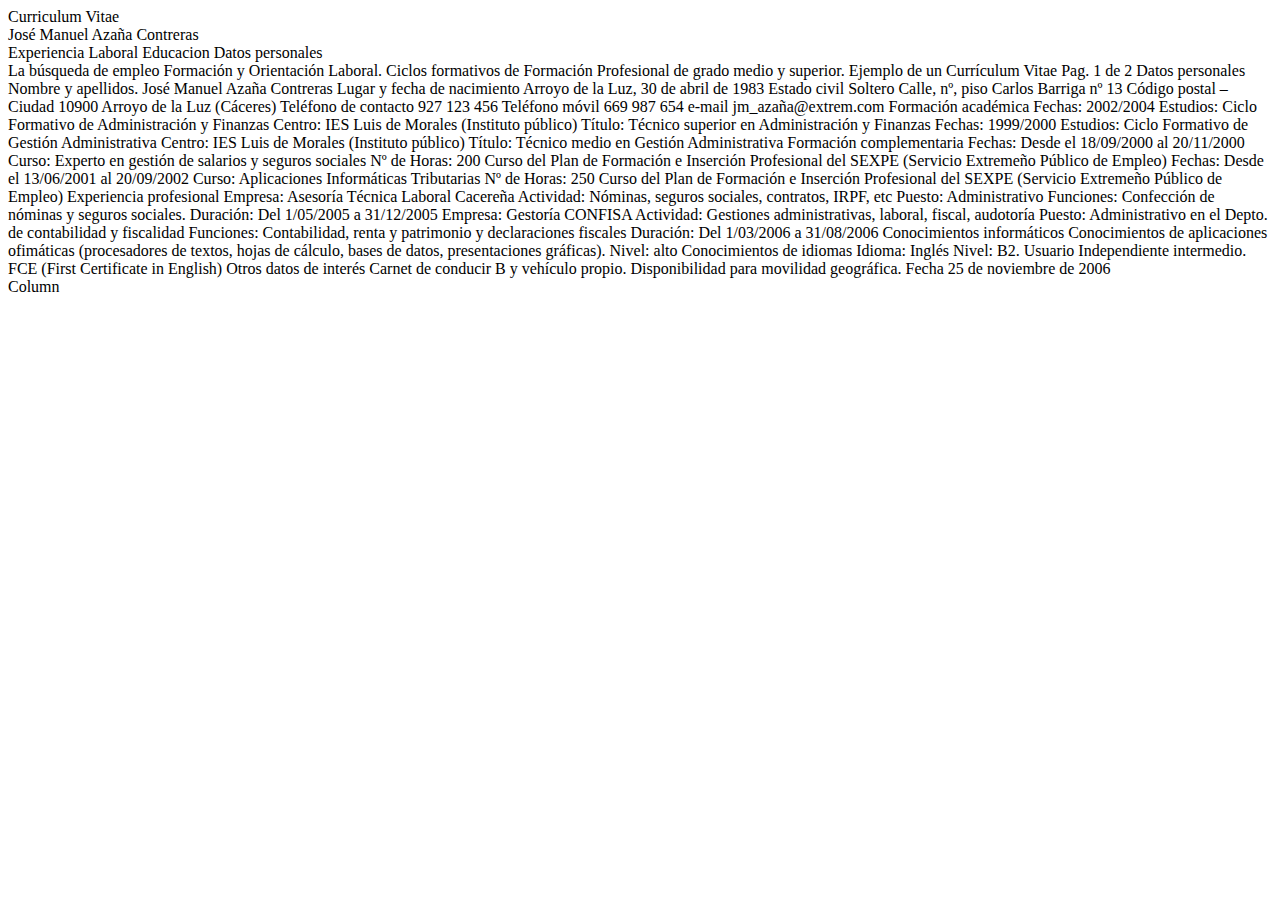
==== CurriculumVitaeDossier/CV.html @ 0059cfce "tercer commit" ====
<!DOCTYPE html>
<html lang="en">
<head>
    <meta charset="UTF-8">
    <meta http-equiv="X-UA-Compatible" content="IE=edge"\watch>
    <meta name="viewport" content="width=device-width, initial-scale=1.0">
    <link rel="icon" type="image/x-icon" href="https://www.w3schools.com/images/favicon.ico">
    <link href="https://cdn.jsdelivr.net/npm/bootstrap@5.3.0-alpha1/dist/css/bootstrap.min.css" rel="stylesheet" integrity="sha384-GLhlTQ8iRABdZLl6O3oVMWSktQOp6b7In1Zl3/Jr59b6EGGoI1aFkw7cmDA6j6gD" crossorigin="anonymous">    <link href="https://fonts.googleapis.com/css2?family=Roboto:wght@100&display=swap" rel="stylesheet">
    <title>Document</title>
    <title>Curriculum Vitae</title>
    
</head>
<body>

    <section>
        <nav></nav>
        <header class="container text-center">Curriculum Vitae</header>
            <nav class="container text-center">José Manuel Azaña Contreras</nav>
                   
    </section>
    <div>
        <div class="row">
          <div class="col-2">
            Experiencia Laboral
            Educacion
            Datos personales
          </div>
          <div class="col-8">
            <section class="container text-left">
                La búsqueda de empleo
                Formación y Orientación Laboral. Ciclos formativos de Formación Profesional de grado
                medio y superior.
                Ejemplo de un Currículum Vitae
                Pag. 1 de 2
                Datos personales
                Nombre y apellidos. José Manuel Azaña Contreras
                Lugar y fecha de nacimiento Arroyo de la Luz, 30 de abril de 1983
                Estado civil Soltero
                Calle, nº, piso Carlos Barriga nº 13
                Código postal – Ciudad 10900 Arroyo de la Luz (Cáceres)
                Teléfono de contacto 927 123 456
                Teléfono móvil 669 987 654
                e-mail jm_azaña@extrem.com
                Formación académica
                Fechas: 2002/2004
                Estudios: Ciclo Formativo de Administración y Finanzas
                Centro: IES Luis de Morales (Instituto público)
                Título: Técnico superior en Administración y Finanzas
                Fechas: 1999/2000
                Estudios: Ciclo Formativo de Gestión Administrativa
                Centro: IES Luis de Morales (Instituto público)
                Título: Técnico medio en Gestión Administrativa
                Formación complementaria
                Fechas: Desde el 18/09/2000 al 20/11/2000
                Curso: Experto en gestión de salarios y seguros sociales
                Nº de Horas: 200
                Curso del Plan de Formación e Inserción Profesional del SEXPE (Servicio
                Extremeño Público de Empleo)
                Fechas: Desde el 13/06/2001 al 20/09/2002
                Curso: Aplicaciones Informáticas Tributarias
                Nº de Horas: 250
                Curso del Plan de Formación e Inserción Profesional del SEXPE (Servicio
                Extremeño Público de Empleo)
                Experiencia profesional
                Empresa: Asesoría Técnica Laboral Cacereña
                Actividad: Nóminas, seguros sociales, contratos, IRPF, etc
                Puesto: Administrativo
                Funciones: Confección de nóminas y seguros sociales.
                Duración: Del 1/05/2005 a 31/12/2005
                Empresa: Gestoría CONFISA
                Actividad: Gestiones administrativas, laboral, fiscal, audotoría
                Puesto: Administrativo en el Depto. de contabilidad y fiscalidad
                Funciones: Contabilidad, renta y patrimonio y declaraciones fiscales
                Duración: Del 1/03/2006 a 31/08/2006
                Conocimientos informáticos
                Conocimientos de aplicaciones ofimáticas (procesadores de textos, hojas de cálculo, bases
                de datos, presentaciones gráficas).
                Nivel: alto
                Conocimientos de idiomas
                Idioma: Inglés
                Nivel: B2. Usuario Independiente intermedio. FCE (First Certificate in English)
                Otros datos de interés
                Carnet de conducir B y vehículo propio.
                Disponibilidad para movilidad geográfica.
                Fecha
                25 de noviembre de 2006  </section>
          </div>
          <div class="col-2">
            Column
          </div>
        </div>
      </div>
    <script src="https://cdn.jsdelivr.net/npm/bootstrap@5.3.0-alpha1/dist/js/bootstrap.bundle.min.js" integrity="sha384-w76AqPfDkMBDXo30jS1Sgez6pr3x5MlQ1ZAGC+nuZB+EYdgRZgiwxhTBTkF7CXvN" crossorigin="anonymous"></script>
</body>
</html>
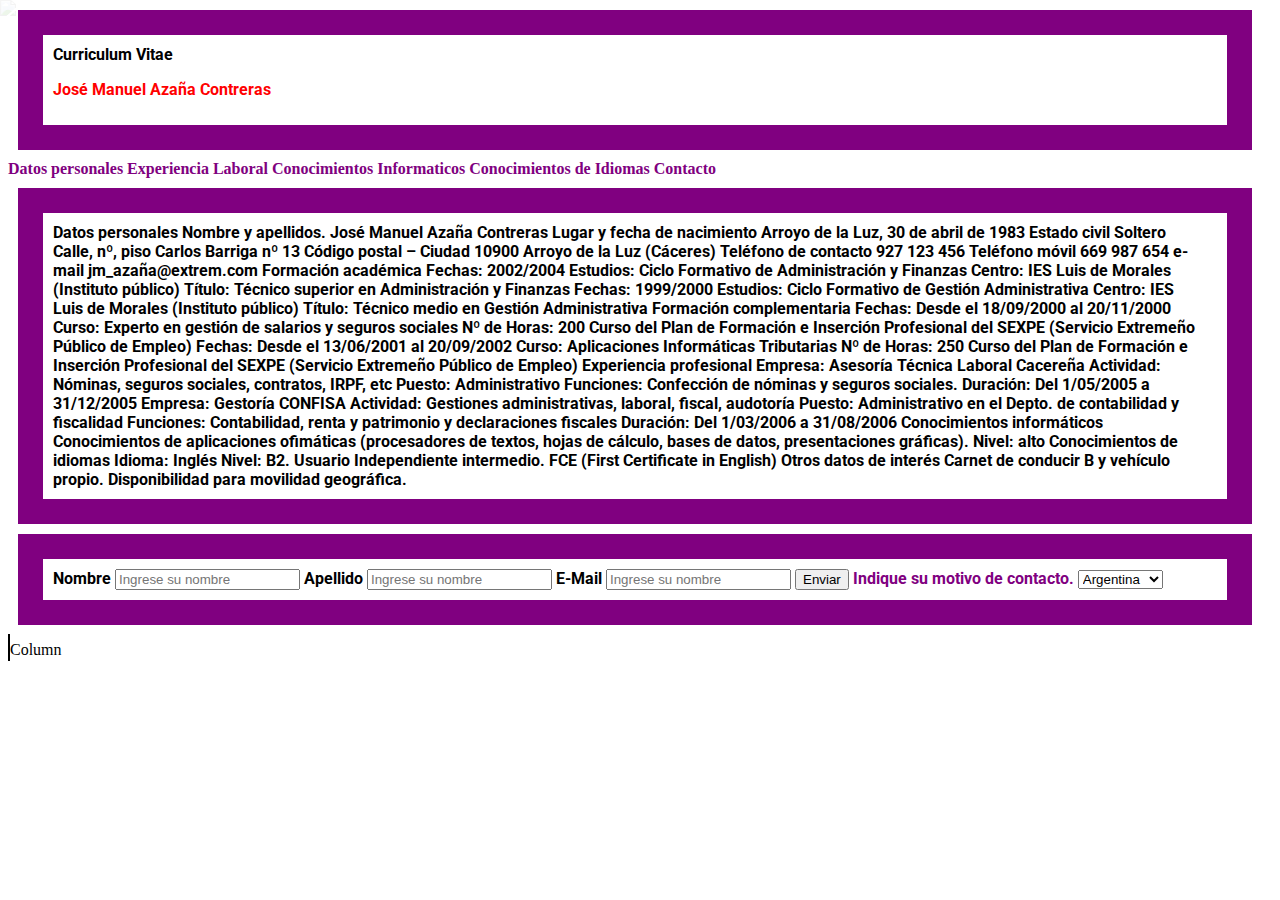
==== commit 3f70f744: "cuarto commit" ====
--- a/CurriculumVitaeDossier/CV.html
+++ b/CurriculumVitaeDossier/CV.html
@@ -6,33 +6,45 @@
     <meta name="viewport" content="width=device-width, initial-scale=1.0">
     <link rel="icon" type="image/x-icon" href="https://www.w3schools.com/images/favicon.ico">
     <link href="https://cdn.jsdelivr.net/npm/bootstrap@5.3.0-alpha1/dist/css/bootstrap.min.css" rel="stylesheet" integrity="sha384-GLhlTQ8iRABdZLl6O3oVMWSktQOp6b7In1Zl3/Jr59b6EGGoI1aFkw7cmDA6j6gD" crossorigin="anonymous">    <link href="https://fonts.googleapis.com/css2?family=Roboto:wght@100&display=swap" rel="stylesheet">
-    <title>Document</title>
     <title>Curriculum Vitae</title>
+    <link rel="stylesheet" type="text/css" href="css/Styles.css" />
+    <meta property="og:type" content="CurriculumVitae" />
+    <meta property="og:title" content="Curriculum Vitae JM Azaña Contreras" />
+    <meta property="og:description" content="Bienvenido al Curriculum Vitae de Jose Manuel Azaña Contreras." />
+    <meta property="og:image" content="https://henrysstore.tech/image/cache/catalog/Fabricantes/gigabyte-130x100.png" />
+    <meta property="og:image:width" content="84" />
+    <meta property="og:image:height" content="84" />
+    <meta property="og:url" content="" />
+    <meta property="og:site_name" content="CV Contreras" />
     
 </head>
 <body>
-
+  <div class="fondo">
+    <img src="https://i.pinimg.com/564x/8d/2e/03/8d2e0351c530f93217c09846ea5a82a3.jpg">
+  </div>
     <section>
-        <nav></nav>
+        
         <header class="container text-center">Curriculum Vitae</header>
-            <nav class="container text-center">José Manuel Azaña Contreras</nav>
+            <p class="container text-center">José Manuel Azaña Contreras</p>
                    
     </section>
     <div>
         <div class="row">
           <div class="col-2">
+            <span class="santyclass">
+            Datos personales
             Experiencia Laboral
-            Educacion
-            Datos personales
+            Conocimientos Informaticos
+            Conocimientos de Idiomas
+            Contacto
+            </span>
+
           </div>
           <div class="col-8">
-            <section class="container text-left">
-                La búsqueda de empleo
-                Formación y Orientación Laboral. Ciclos formativos de Formación Profesional de grado
-                medio y superior.
-                Ejemplo de un Currículum Vitae
-                Pag. 1 de 2
+            <section>
+                
                 Datos personales
+
                 Nombre y apellidos. José Manuel Azaña Contreras
                 Lugar y fecha de nacimiento Arroyo de la Luz, 30 de abril de 1983
                 Estado civil Soltero
@@ -41,7 +53,9 @@
                 Teléfono de contacto 927 123 456
                 Teléfono móvil 669 987 654
                 e-mail jm_azaña@extrem.com
+
                 Formación académica
+
                 Fechas: 2002/2004
                 Estudios: Ciclo Formativo de Administración y Finanzas
                 Centro: IES Luis de Morales (Instituto público)
@@ -61,7 +75,9 @@
                 Nº de Horas: 250
                 Curso del Plan de Formación e Inserción Profesional del SEXPE (Servicio
                 Extremeño Público de Empleo)
+
                 Experiencia profesional
+
                 Empresa: Asesoría Técnica Laboral Cacereña
                 Actividad: Nóminas, seguros sociales, contratos, IRPF, etc
                 Puesto: Administrativo
@@ -72,21 +88,47 @@
                 Puesto: Administrativo en el Depto. de contabilidad y fiscalidad
                 Funciones: Contabilidad, renta y patrimonio y declaraciones fiscales
                 Duración: Del 1/03/2006 a 31/08/2006
+
                 Conocimientos informáticos
+
                 Conocimientos de aplicaciones ofimáticas (procesadores de textos, hojas de cálculo, bases
                 de datos, presentaciones gráficas).
                 Nivel: alto
+
                 Conocimientos de idiomas
+
                 Idioma: Inglés
                 Nivel: B2. Usuario Independiente intermedio. FCE (First Certificate in English)
                 Otros datos de interés
                 Carnet de conducir B y vehículo propio.
                 Disponibilidad para movilidad geográfica.
-                Fecha
-                25 de noviembre de 2006  </section>
+                 </section>
+
+                 <section><form action="" method="post">
+                  <label>Nombre</label>
+                  <input type="text" name="Nombre" placeholder="Ingrese su nombre" required />
+                  <label>Apellido</label>
+                  <input type="text" name="Apellido" placeholder="Ingrese su nombre"required/>
+                  <label>E-Mail</label>
+                  <input type="email" name="E-Mail" placeholder="Ingrese su nombre"required/>
+                  <input type="submit" value="Enviar">
+                  <label class="santyclass" for="Elija">Indique su motivo de contacto.</label>
+                  <select name="Elija" id="Elija">
+                      <option value="Argentina">Argentina</option>
+                      <option value="Bolivia">Bolivia</option>
+                      <option value="Chile">Chile</option>
+                      <option value="Paraguay">Paraguay</option>
+                      <option value="Brasil">Brasil</option>
+                      <option value="Peru">Peru</option>
+                      <option value="Venezuela">Venezuela</option>
+                      <option value="Colombia">Colombia</option>
+                      <option value="Ecuador">Ecuador</option>
+                      <option value="Uruguay">Uruguay</option>
+                  </select>
+              </form></section>
           </div>
           <div class="col-2">
-            Column
+            <span id="Columna3"></span> Column
           </div>
         </div>
       </div>
--- a/CurriculumVitaeDossier/css/Styles.css
+++ b/CurriculumVitaeDossier/css/Styles.css
@@ -0,0 +1,44 @@
+* {
+    color: black;
+}
+
+p {
+    color: red;
+    width: 300px;
+}
+
+.fondo img {
+    position: absolute;
+    left: 0;
+    top: 0;
+    width: 100%;
+    height: auto;
+    opacity: 0.1;
+}
+
+section {
+    font-family: 'Roboto', sans-serif;
+    padding: 10px 20px 10px 10px;
+    margin: 10px 20px 10px 10px;
+    font-weight: bold;
+    color: black;
+    font: 20;
+    border: 25px solid purple;
+    
+}
+
+#Columna3 {    
+    color: tan;
+    font-size: 23px;
+    border: 1px solid black;
+}
+
+.santyclass {
+    font-weight: bold;
+    color: purple;
+}
+
+section h1 {
+
+    font-weight: 100;
+}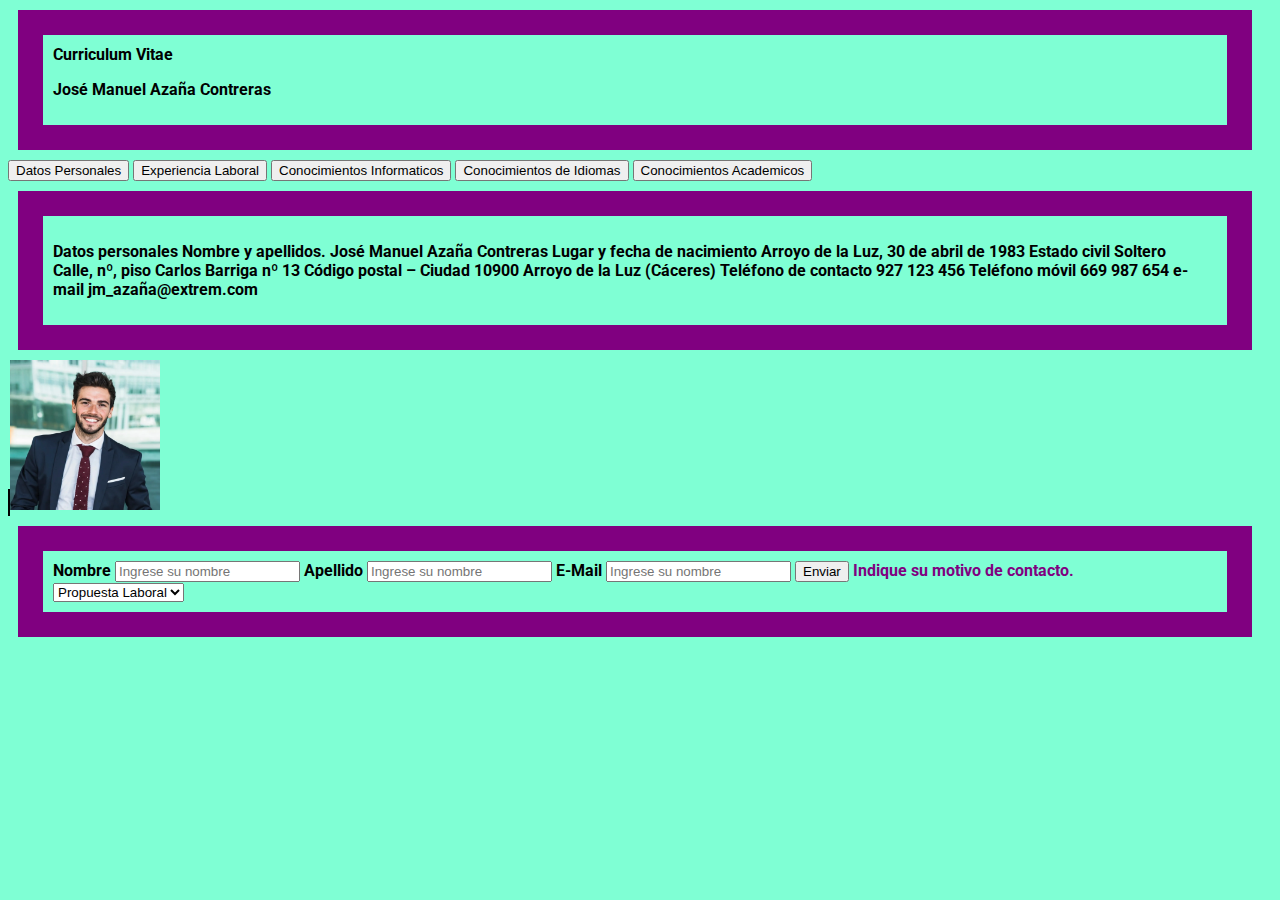
==== commit 8ba3d3ef: "CV y ultimo modulo." ====
--- a/CurriculumVitaeDossier/CV.html
+++ b/CurriculumVitaeDossier/CV.html
@@ -19,9 +19,9 @@
     
 </head>
 <body>
-  <div class="fondo">
-    <img src="https://i.pinimg.com/564x/8d/2e/03/8d2e0351c530f93217c09846ea5a82a3.jpg">
-  </div>
+  <!-- <div class="fondo"> no pude poner una foto de fondo sin cargarme los botones js.
+    <img src="https://i.pinimg.com/564x/8d/2e/03/8d2e0351c530f93217c09846ea5a82a3.jpg" >
+  </div> -->
     <section>
         
         <header class="container text-center">Curriculum Vitae</header>
@@ -30,20 +30,20 @@
     </section>
     <div>
         <div class="row">
-          <div class="col-2">
+          <div class="col-sm-2">
             <span class="santyclass">
-            Datos personales
-            Experiencia Laboral
-            Conocimientos Informaticos
-            Conocimientos de Idiomas
-            Contacto
+              <button type="button" id="datos">Datos Personales</button> 
+              <button type="button" id="Exper">Experiencia Laboral</button> 
+              <button type="button" id="Infor">Conocimientos Informaticos</button>
+              <button type="button" id="Idiom">Conocimientos de Idiomas</button>
+              <button type="button" id="Acade">Conocimientos Academicos</button>
             </span>
 
           </div>
-          <div class="col-8">
+          <div class="col-sm-8">
             <section>
-                
-                Datos personales
+
+              <p id="mostrar">Datos personales
 
                 Nombre y apellidos. José Manuel Azaña Contreras
                 Lugar y fecha de nacimiento Arroyo de la Luz, 30 de abril de 1983
@@ -52,86 +52,35 @@
                 Código postal – Ciudad 10900 Arroyo de la Luz (Cáceres)
                 Teléfono de contacto 927 123 456
                 Teléfono móvil 669 987 654
-                e-mail jm_azaña@extrem.com
-
-                Formación académica
-
-                Fechas: 2002/2004
-                Estudios: Ciclo Formativo de Administración y Finanzas
-                Centro: IES Luis de Morales (Instituto público)
-                Título: Técnico superior en Administración y Finanzas
-                Fechas: 1999/2000
-                Estudios: Ciclo Formativo de Gestión Administrativa
-                Centro: IES Luis de Morales (Instituto público)
-                Título: Técnico medio en Gestión Administrativa
-                Formación complementaria
-                Fechas: Desde el 18/09/2000 al 20/11/2000
-                Curso: Experto en gestión de salarios y seguros sociales
-                Nº de Horas: 200
-                Curso del Plan de Formación e Inserción Profesional del SEXPE (Servicio
-                Extremeño Público de Empleo)
-                Fechas: Desde el 13/06/2001 al 20/09/2002
-                Curso: Aplicaciones Informáticas Tributarias
-                Nº de Horas: 250
-                Curso del Plan de Formación e Inserción Profesional del SEXPE (Servicio
-                Extremeño Público de Empleo)
-
-                Experiencia profesional
-
-                Empresa: Asesoría Técnica Laboral Cacereña
-                Actividad: Nóminas, seguros sociales, contratos, IRPF, etc
-                Puesto: Administrativo
-                Funciones: Confección de nóminas y seguros sociales.
-                Duración: Del 1/05/2005 a 31/12/2005
-                Empresa: Gestoría CONFISA
-                Actividad: Gestiones administrativas, laboral, fiscal, audotoría
-                Puesto: Administrativo en el Depto. de contabilidad y fiscalidad
-                Funciones: Contabilidad, renta y patrimonio y declaraciones fiscales
-                Duración: Del 1/03/2006 a 31/08/2006
-
-                Conocimientos informáticos
-
-                Conocimientos de aplicaciones ofimáticas (procesadores de textos, hojas de cálculo, bases
-                de datos, presentaciones gráficas).
-                Nivel: alto
-
-                Conocimientos de idiomas
-
-                Idioma: Inglés
-                Nivel: B2. Usuario Independiente intermedio. FCE (First Certificate in English)
-                Otros datos de interés
-                Carnet de conducir B y vehículo propio.
-                Disponibilidad para movilidad geográfica.
-                 </section>
-
-                 <section><form action="" method="post">
-                  <label>Nombre</label>
-                  <input type="text" name="Nombre" placeholder="Ingrese su nombre" required />
-                  <label>Apellido</label>
-                  <input type="text" name="Apellido" placeholder="Ingrese su nombre"required/>
-                  <label>E-Mail</label>
-                  <input type="email" name="E-Mail" placeholder="Ingrese su nombre"required/>
-                  <input type="submit" value="Enviar">
-                  <label class="santyclass" for="Elija">Indique su motivo de contacto.</label>
-                  <select name="Elija" id="Elija">
-                      <option value="Argentina">Argentina</option>
-                      <option value="Bolivia">Bolivia</option>
-                      <option value="Chile">Chile</option>
-                      <option value="Paraguay">Paraguay</option>
-                      <option value="Brasil">Brasil</option>
-                      <option value="Peru">Peru</option>
-                      <option value="Venezuela">Venezuela</option>
-                      <option value="Colombia">Colombia</option>
-                      <option value="Ecuador">Ecuador</option>
-                      <option value="Uruguay">Uruguay</option>
-                  </select>
-              </form></section>
+                e-mail jm_azaña@extrem.com</p> 
+                                 </section>
           </div>
-          <div class="col-2">
-            <span id="Columna3"></span> Column
+          <div class="col-sm-2">
+            <span id="Columna3"></span> 
+            <img src="foto.webp" alt="No se puede mostrar la Foto Personal en su navegador." width="150px" height="150px" >
           </div>
+          <div class="row justify-content-center">
+            <div class="col-sm-8">
+              <section><form action="" method="post">
+                <label>Nombre</label>
+                <input type="text" name="Nombre" placeholder="Ingrese su nombre" required />
+                <label>Apellido</label>
+                <input type="text" name="Apellido" placeholder="Ingrese su nombre"required/>
+                <label>E-Mail</label>
+                <input type="email" name="E-Mail" placeholder="Ingrese su nombre"required/>
+                <input type="submit" value="Enviar">
+                <label class="santyclass" for="Elija">Indique su motivo de contacto.</label>
+                <select name="Elija" id="Elija">
+                    <option value="Propuesta Laboral">Propuesta Laboral</option>
+                    <option value="Contrataciones">Contrataciones</option>
+                    <option value="Otros Motivos">Otros Motivos</option>
+                </select>
+            </form></section>
+            </div>
         </div>
       </div>
-    <script src="https://cdn.jsdelivr.net/npm/bootstrap@5.3.0-alpha1/dist/js/bootstrap.bundle.min.js" integrity="sha384-w76AqPfDkMBDXo30jS1Sgez6pr3x5MlQ1ZAGC+nuZB+EYdgRZgiwxhTBTkF7CXvN" crossorigin="anonymous"></script>
+    </div>
+      <script src="https://cdn.jsdelivr.net/npm/bootstrap@5.3.0-alpha1/dist/js/bootstrap.bundle.min.js" integrity="sha384-w76AqPfDkMBDXo30jS1Sgez6pr3x5MlQ1ZAGC+nuZB+EYdgRZgiwxhTBTkF7CXvN" crossorigin="anonymous"></script>
+    <script src="js/funciones.js"></script>
 </body>
 </html>--- a/CurriculumVitaeDossier/css/Styles.css
+++ b/CurriculumVitaeDossier/css/Styles.css
@@ -2,9 +2,8 @@
     color: black;
 }
 
-p {
-    color: red;
-    width: 300px;
+body {
+        background-color: aquamarine;
 }
 
 .fondo img {
@@ -39,6 +38,6 @@
 }
 
 section h1 {
-
+    
     font-weight: 100;
 }